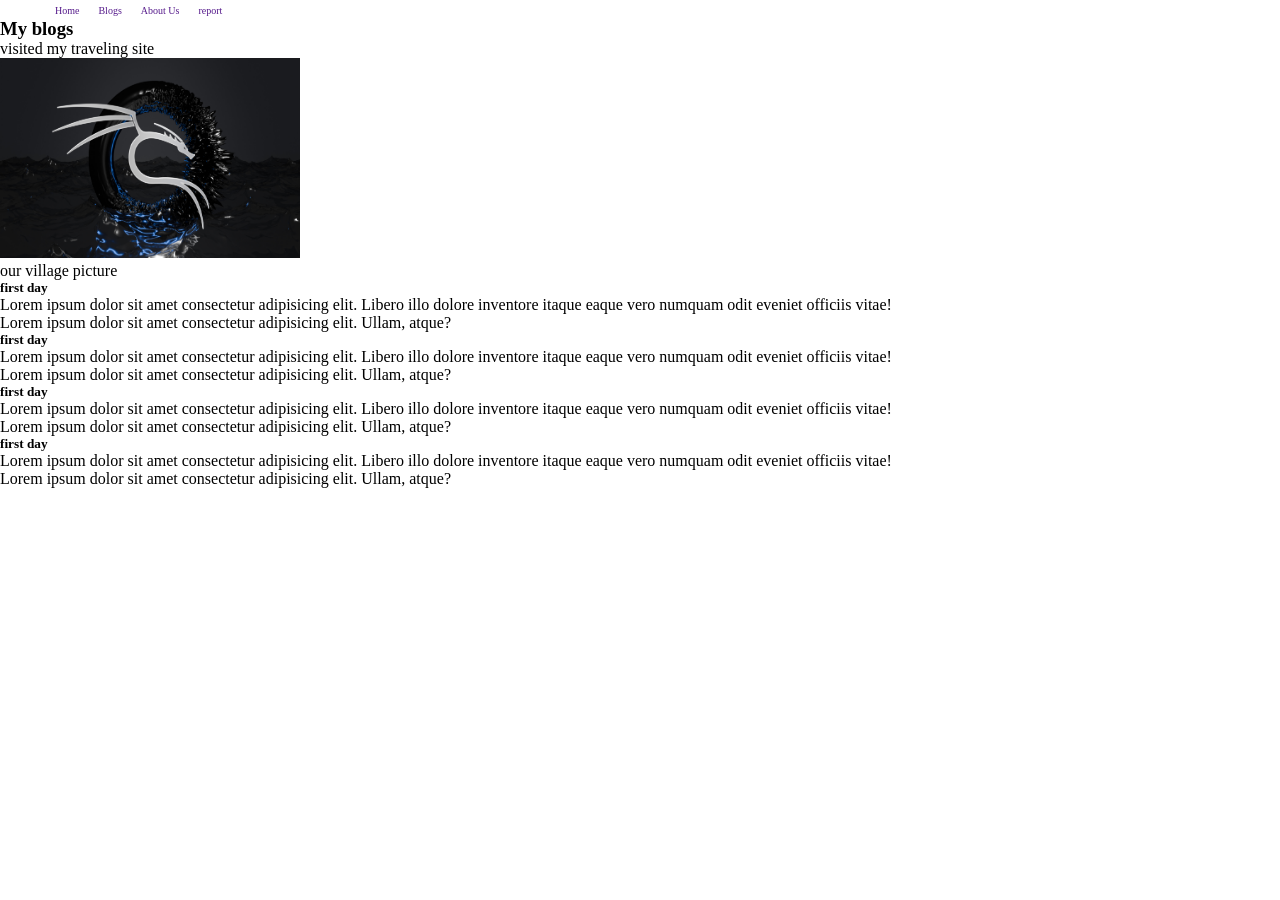
==== blogs.html @ 4054041d "added all files" ====
<!DOCTYPE html>
<html lang="en">
<head>
    <meta charset="UTF-8">
    <meta name="viewport" content="width=device-width, initial-scale=1.0">
    <title>Blogs</title>
    <link rel="stylesheet" href="styles/blogs.css">
</head>
<body>
    <header>
        <nav>
            <ul>
                <li><a href="">Home</a></li>
                <li><a href="">Blogs</a></li>
                <li><a href="">About Us</a></li>
                <li><a href="">report</a></li>
            </ul>
        </nav>

    </header>
    <main>
        <article>
            <header>
                <h3>My blogs</h1>
                <p>visited my traveling site</p>
            </header>
            <figure>
                <img src="media/Capture.PNG" alt="" height="200px" width="300px">
                <figcaption>our village picture</figcaption>
            </figure>
            <section>
                <h5>first day</h5>
                <p>Lorem ipsum dolor sit amet consectetur adipisicing elit. Libero illo dolore inventore itaque eaque vero numquam odit eveniet officiis vitae!</p>
                <p>Lorem ipsum dolor sit amet consectetur adipisicing elit. Ullam, atque?</p>
            </section>
            <section>
                <h5>first day</h5>
                <p>Lorem ipsum dolor sit amet consectetur adipisicing elit. Libero illo dolore inventore itaque eaque vero numquam odit eveniet officiis vitae!</p>
                <p>Lorem ipsum dolor sit amet consectetur adipisicing elit. Ullam, atque?</p>
            </section>
            <section>
                <h5>first day</h5>
                <p>Lorem ipsum dolor sit amet consectetur adipisicing elit. Libero illo dolore inventore itaque eaque vero numquam odit eveniet officiis vitae!</p>
                <p>Lorem ipsum dolor sit amet consectetur adipisicing elit. Ullam, atque?</p>
            </section>
            <section>
                <h5>first day</h5>
                <p>Lorem ipsum dolor sit amet consectetur adipisicing elit. Libero illo dolore inventore itaque eaque vero numquam odit eveniet officiis vitae!</p>
                <p>Lorem ipsum dolor sit amet consectetur adipisicing elit. Ullam, atque?</p>
            </section>
        </article>

    </main>
    <footer>

    </footer>
</body>
</html>
---- styles/blogs.css ----
*{
    margin: 0;
}
nav li {
    list-style: none;
    display: inline;
    font-size: 10px;
    margin-left: 15px;
    
}
nav li a{
    text-decoration: none;
}
nav li:hover{
    background-color: rgb(241, 205, 205);
    

}
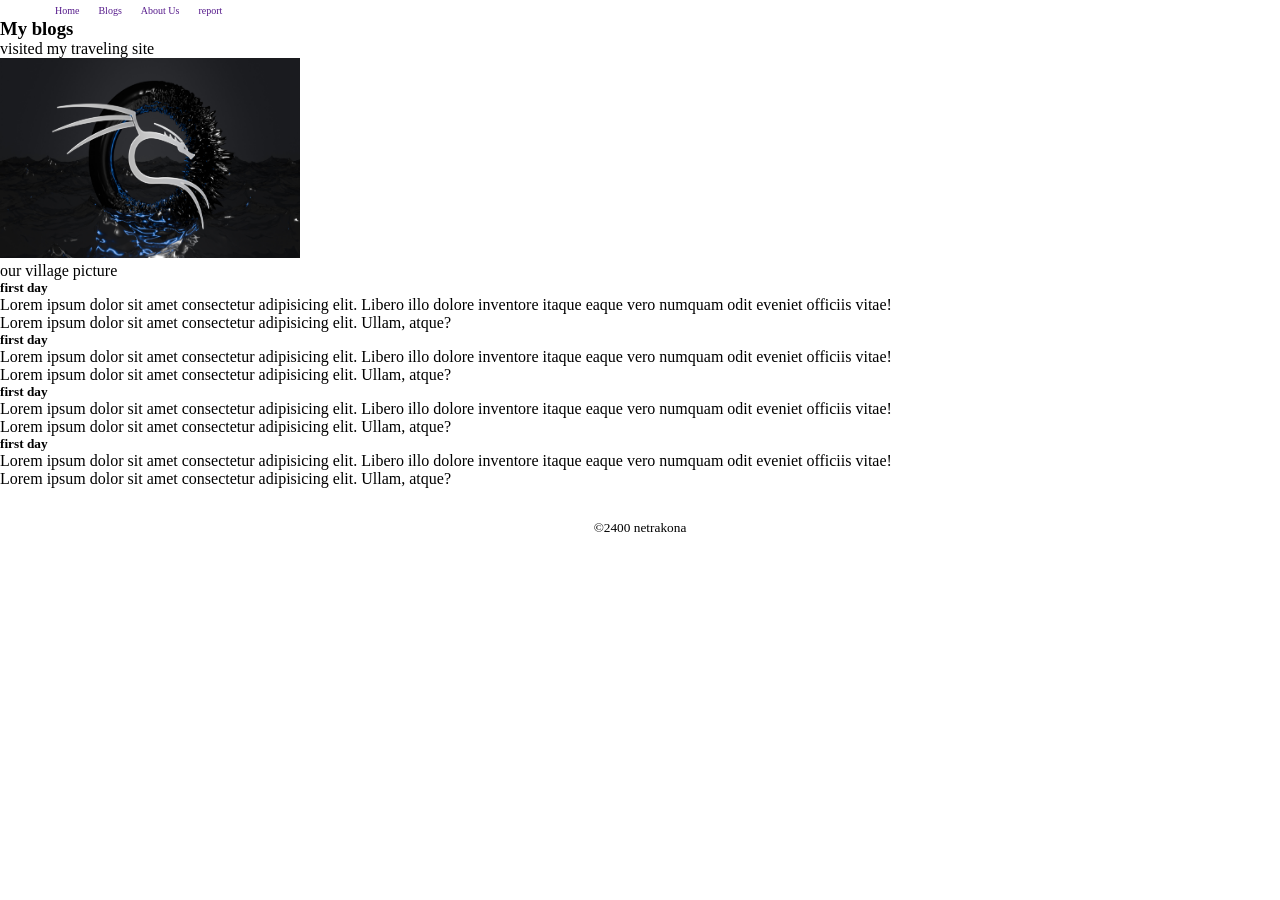
==== commit 362c0ad6: "add some edit" ====
--- a/blogs.html
+++ b/blogs.html
@@ -52,6 +52,7 @@
 
     </main>
     <footer>
+        <p><small>&copy;2400 netrakona</small></p>
 
     </footer>
 </body>
--- a/styles/blogs.css
+++ b/styles/blogs.css
@@ -15,4 +15,8 @@
     background-color: rgb(241, 205, 205);
     
 
+}
+footer{
+    text-align: center;
+    margin-top: 30px;
 }
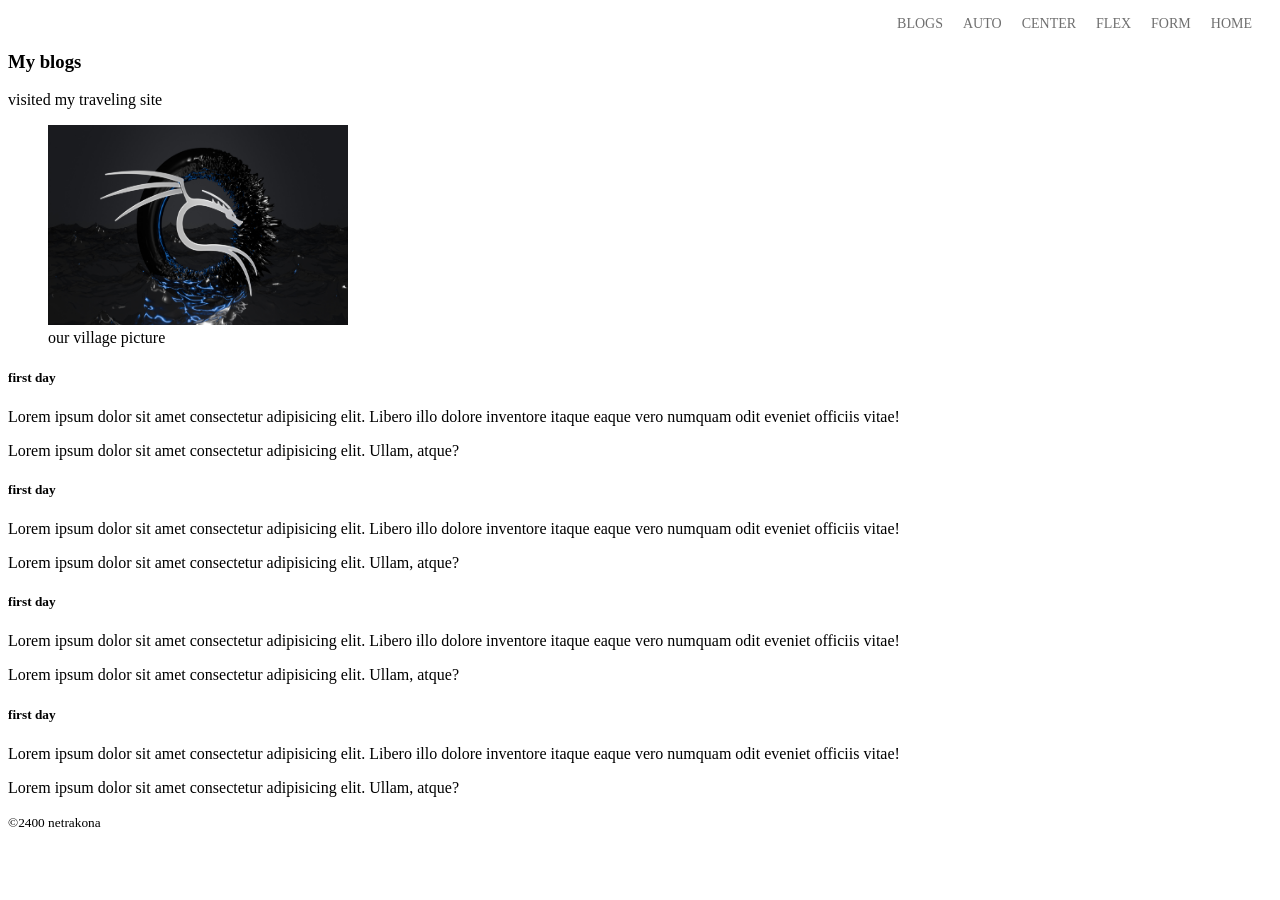
==== commit 60956ecc: "addem some html and css files and folders" ====
--- a/blogs.html
+++ b/blogs.html
@@ -4,16 +4,19 @@
     <meta charset="UTF-8">
     <meta name="viewport" content="width=device-width, initial-scale=1.0">
     <title>Blogs</title>
-    <link rel="stylesheet" href="styles/blogs.css">
+    <!-- <link rel="stylesheet" href="styles/blogs.css"> -->
+    <link rel="stylesheet" href="styles/nav.css">
 </head>
 <body>
     <header>
         <nav>
             <ul>
-                <li><a href="">Home</a></li>
-                <li><a href="">Blogs</a></li>
-                <li><a href="">About Us</a></li>
-                <li><a href="">report</a></li>
+                <li><a href="blogs.html">BLOGS</a></li>
+                <li><a href="auto.html">AUTO</a></li>
+                <li><a href="center.html">CENTER</a></li>
+                <li><a href="flex.html">FLEX</a></li>
+                <li><a href="form.html">FORM</a></li>
+                <li><a href="nav.html">HOME</a></li>
             </ul>
         </nav>
 
--- a/styles/nav.css
+++ b/styles/nav.css
@@ -0,0 +1,17 @@
+nav ul{
+    display: flex;
+    justify-content: flex-end;
+}
+nav li{
+    list-style: none;
+    margin-right: 20px;
+    font-size: 14px;
+}
+nav li a{
+    text-decoration: none;
+    color: #00000090;
+}
+nav li a:hover{
+    color: red;
+    box-shadow: -2px 2px 5px lightgray;
+}
